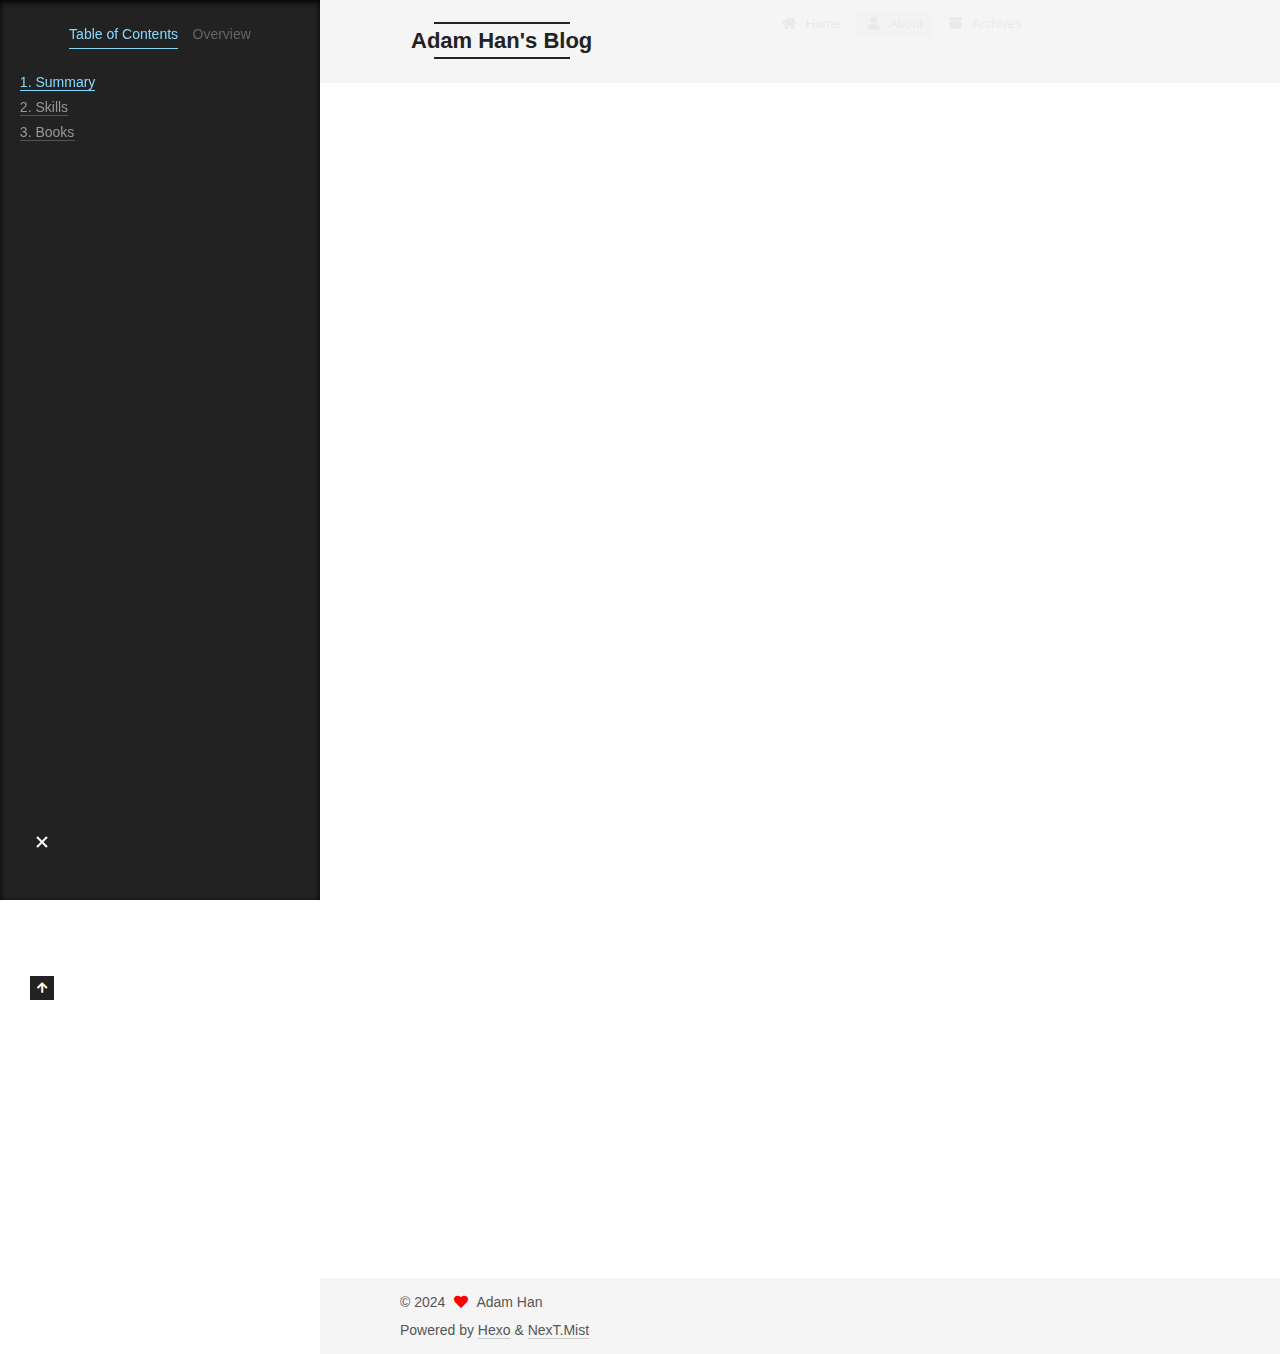
==== about/index.html @ f5cac51f "Site updated: YYYY-01-Jan 7, 2024 23:50:27" ====
<!DOCTYPE html>
<html lang="en">
<head>
  <meta charset="UTF-8">
<meta name="viewport" content="width=device-width, initial-scale=1, maximum-scale=2">
<meta name="theme-color" content="#222">
<meta name="generator" content="Hexo 7.0.0">
  <link rel="apple-touch-icon" sizes="180x180" href="/images/apple-touch-icon-next.png">
  <link rel="icon" type="image/png" sizes="32x32" href="/images/favicon-32x32-next.png">
  <link rel="icon" type="image/png" sizes="16x16" href="/images/favicon-16x16-next.png">
  <link rel="mask-icon" href="/images/logo.svg" color="#222">

<link rel="stylesheet" href="/css/main.css">


<link rel="stylesheet" href="/lib/font-awesome/css/all.min.css">

<script id="hexo-configurations">
    var NexT = window.NexT || {};
    var CONFIG = {"hostname":"meliber.github.io","root":"/","scheme":"Mist","version":"7.8.0","exturl":false,"sidebar":{"position":"left","display":"post","padding":18,"offset":12,"onmobile":false},"copycode":{"enable":false,"show_result":false,"style":null},"back2top":{"enable":true,"sidebar":false,"scrollpercent":false},"bookmark":{"enable":false,"color":"#222","save":"auto"},"fancybox":false,"mediumzoom":false,"lazyload":false,"pangu":false,"comments":{"style":"tabs","active":null,"storage":true,"lazyload":false,"nav":null},"algolia":{"hits":{"per_page":10},"labels":{"input_placeholder":"Search for Posts","hits_empty":"We didn't find any results for the search: ${query}","hits_stats":"${hits} results found in ${time} ms"}},"localsearch":{"enable":false,"trigger":"auto","top_n_per_article":1,"unescape":false,"preload":false},"motion":{"enable":true,"async":false,"transition":{"post_block":"fadeIn","post_header":"slideDownIn","post_body":"slideDownIn","coll_header":"slideLeftIn","sidebar":"slideUpIn"}}};
  </script>

  <meta name="description" content="SummaryAdaptable geological technologist with problem solving skills, a drive to learn new technology, and over 10 years of experience working in GIS related roles.Linux user, love open source, techno">
<meta property="og:type" content="website">
<meta property="og:title" content="Adma Han">
<meta property="og:url" content="https://meliber.github.io/about/index.html">
<meta property="og:site_name" content="Adam Han&#39;s Blog">
<meta property="og:description" content="SummaryAdaptable geological technologist with problem solving skills, a drive to learn new technology, and over 10 years of experience working in GIS related roles.Linux user, love open source, techno">
<meta property="og:locale" content="en_US">
<meta property="article:published_time" content="2024-01-08T04:47:10.000Z">
<meta property="article:modified_time" content="2024-01-08T05:49:15.433Z">
<meta property="article:author" content="Adam Han">
<meta name="twitter:card" content="summary">

<link rel="canonical" href="https://meliber.github.io/about/">


<script id="page-configurations">
  // https://hexo.io/docs/variables.html
  CONFIG.page = {
    sidebar: "",
    isHome : false,
    isPost : false,
    lang   : 'en'
  };
</script>

  <title>Adma Han | Adam Han's Blog
</title>
  






  <noscript>
  <style>
  .use-motion .brand,
  .use-motion .menu-item,
  .sidebar-inner,
  .use-motion .post-block,
  .use-motion .pagination,
  .use-motion .comments,
  .use-motion .post-header,
  .use-motion .post-body,
  .use-motion .collection-header { opacity: initial; }

  .use-motion .site-title,
  .use-motion .site-subtitle {
    opacity: initial;
    top: initial;
  }

  .use-motion .logo-line-before i { left: initial; }
  .use-motion .logo-line-after i { right: initial; }
  </style>
</noscript>

</head>

<body itemscope itemtype="http://schema.org/WebPage">
  <div class="container use-motion">
    <div class="headband"></div>

    <header class="header" itemscope itemtype="http://schema.org/WPHeader">
      <div class="header-inner"><div class="site-brand-container">
  <div class="site-nav-toggle">
    <div class="toggle" aria-label="Toggle navigation bar">
      <span class="toggle-line toggle-line-first"></span>
      <span class="toggle-line toggle-line-middle"></span>
      <span class="toggle-line toggle-line-last"></span>
    </div>
  </div>

  <div class="site-meta">

    <a href="/" class="brand" rel="start">
      <span class="logo-line-before"><i></i></span>
      <h1 class="site-title">Adam Han's Blog</h1>
      <span class="logo-line-after"><i></i></span>
    </a>
  </div>

  <div class="site-nav-right">
    <div class="toggle popup-trigger">
    </div>
  </div>
</div>




<nav class="site-nav">
  <ul id="menu" class="main-menu menu">
        <li class="menu-item menu-item-home">

    <a href="/" rel="section"><i class="fa fa-home fa-fw"></i>Home</a>

  </li>
        <li class="menu-item menu-item-about">

    <a href="/about/" rel="section"><i class="fa fa-user fa-fw"></i>About</a>

  </li>
        <li class="menu-item menu-item-archives">

    <a href="/archives/" rel="section"><i class="fa fa-archive fa-fw"></i>Archives</a>

  </li>
  </ul>
</nav>




</div>
    </header>

    
  <div class="back-to-top">
    <i class="fa fa-arrow-up"></i>
    <span>0%</span>
  </div>


    <main class="main">
      <div class="main-inner">
        <div class="content-wrap">
          
  
  

          <div class="content page posts-expand">
            

    
    
    
    <div class="post-block" lang="en">
      <header class="post-header">

<h1 class="post-title" itemprop="name headline">Adma Han
</h1>

<div class="post-meta">
  

</div>

</header>

      
      
      
      <div class="post-body">
          <h2 id="Summary"><a href="#Summary" class="headerlink" title="Summary"></a>Summary</h2><p>Adaptable geological technologist with problem solving skills, a drive to learn new technology, and over 10 years of experience working in GIS related roles.<br>Linux user, love open source, technology, reading and learning.</p>
<h2 id="Skills"><a href="#Skills" class="headerlink" title="Skills"></a>Skills</h2><ul>
<li>Petroleum exporation and assessment, experience in <a target="_blank" rel="noopener" href="https://en.wikipedia.org/wiki/Pearl_River_Mouth_basin">PRMB</a></li>
<li>Programming in Python, SQL, JavaScript, Bash</li>
</ul>
<h2 id="Books"><a href="#Books" class="headerlink" title="Books"></a>Books</h2><ul>
<li><a target="_blank" rel="noopener" href="https://www.goodreads.com/book/show/61439040-1984">1984</a></li>
<li><a target="_blank" rel="noopener" href="https://www.goodreads.com/book/show/261243.History_of_the_Peloponnesian_War">History of the Peloponnesian War</a></li>
<li><a target="_blank" rel="noopener" href="https://www.goodreads.com/book/show/11612989-the-dictator-s-handbook">The Dictator’s Handbook: Why Bad Behavior Is Almost Always Good Politics</a></li>
<li><a target="_blank" rel="noopener" href="https://www.goodreads.com/book/show/243685.A_History_of_Western_Philosophy">A History of Western Philosophy</a></li>
<li><a target="_blank" rel="noopener" href="https://www.goodreads.com/book/show/11468377-thinking-fast-and-slow">Thinking, Fast and Slow</a></li>
<li><a target="_blank" rel="noopener" href="https://www.goodreads.com/book/show/385228.On_Liberty">On Liberty</a></li>
<li><a target="_blank" rel="noopener" href="https://www.goodreads.com/book/show/240592.The_Open_Society_and_Its_Enemies">The Open Society and Its Enemies</a></li>
<li><a target="_blank" rel="noopener" href="https://www.goodreads.com/book/show/61553.The_Poverty_of_Historicism">The Poverty of Historicism</a></li>
<li><a target="_blank" rel="noopener" href="https://www.goodreads.com/book/show/61550.The_Logic_of_Scientific_Discovery">The Logic of Scientific Discovery</a></li>
<li><a target="_blank" rel="noopener" href="https://www.goodreads.com/book/show/331226.Unended_Quest">Unended Quest: An Intellectual Autobiography</a></li>
<li><a target="_blank" rel="noopener" href="https://www.goodreads.com/book/show/25698.An_Inquiry_into_the_Nature_and_Causes_of_the_Wealth_of_Nations">An Inquiry into the Nature and Causes of the Wealth of Nations</a></li>
<li><a target="_blank" rel="noopener" href="https://www.goodreads.com/book/show/36166009-the-federalist-papers">The Federalist Papers</a></li>
<li><a target="_blank" rel="noopener" href="https://www.goodreads.com/book/show/6934913-the-shortest-history-of-europe">The Shortest History of Europe</a></li>
<li><a target="_blank" rel="noopener" href="https://www.goodreads.com/book/show/13838796-data-structures-and-algorithms-in-python">Data Structures and Algorithms in Python</a></li>
</ul>

      </div>
      
      
      
    </div>
    

    
    
    


          </div>
          

<script>
  window.addEventListener('tabs:register', () => {
    let { activeClass } = CONFIG.comments;
    if (CONFIG.comments.storage) {
      activeClass = localStorage.getItem('comments_active') || activeClass;
    }
    if (activeClass) {
      let activeTab = document.querySelector(`a[href="#comment-${activeClass}"]`);
      if (activeTab) {
        activeTab.click();
      }
    }
  });
  if (CONFIG.comments.storage) {
    window.addEventListener('tabs:click', event => {
      if (!event.target.matches('.tabs-comment .tab-content .tab-pane')) return;
      let commentClass = event.target.classList[1];
      localStorage.setItem('comments_active', commentClass);
    });
  }
</script>

        </div>
          
  
  <div class="toggle sidebar-toggle">
    <span class="toggle-line toggle-line-first"></span>
    <span class="toggle-line toggle-line-middle"></span>
    <span class="toggle-line toggle-line-last"></span>
  </div>

  <aside class="sidebar">
    <div class="sidebar-inner">

      <ul class="sidebar-nav motion-element">
        <li class="sidebar-nav-toc">
          Table of Contents
        </li>
        <li class="sidebar-nav-overview">
          Overview
        </li>
      </ul>

      <!--noindex-->
      <div class="post-toc-wrap sidebar-panel">
          <div class="post-toc motion-element"><ol class="nav"><li class="nav-item nav-level-2"><a class="nav-link" href="#Summary"><span class="nav-number">1.</span> <span class="nav-text">Summary</span></a></li><li class="nav-item nav-level-2"><a class="nav-link" href="#Skills"><span class="nav-number">2.</span> <span class="nav-text">Skills</span></a></li><li class="nav-item nav-level-2"><a class="nav-link" href="#Books"><span class="nav-number">3.</span> <span class="nav-text">Books</span></a></li></ol></div>
      </div>
      <!--/noindex-->

      <div class="site-overview-wrap sidebar-panel">
        <div class="site-author motion-element" itemprop="author" itemscope itemtype="http://schema.org/Person">
  <p class="site-author-name" itemprop="name">Adam Han</p>
  <div class="site-description" itemprop="description"></div>
</div>
<div class="site-state-wrap motion-element">
  <nav class="site-state">
      <div class="site-state-item site-state-posts">
          <a href="/archives/">
        
          <span class="site-state-item-count">1</span>
          <span class="site-state-item-name">posts</span>
        </a>
      </div>
  </nav>
</div>
  <div class="links-of-author motion-element">
      <span class="links-of-author-item">
        <a href="https://www.linkedin.com/in/adam-han-999005277/" title="Linkedin → https:&#x2F;&#x2F;www.linkedin.com&#x2F;in&#x2F;adam-han-999005277&#x2F;" rel="noopener" target="_blank"><i class="fab fa-linkedin fa-fw"></i>Linkedin</a>
      </span>
      <span class="links-of-author-item">
        <a href="https://github.com/meliber" title="GitHub → https:&#x2F;&#x2F;github.com&#x2F;meliber" rel="noopener" target="_blank"><i class="fab fa-github fa-fw"></i>GitHub</a>
      </span>
  </div>



      </div>

    </div>
  </aside>
  <div id="sidebar-dimmer"></div>


      </div>
    </main>

    <footer class="footer">
      <div class="footer-inner">
        

        

<div class="copyright">
  
  &copy; 
  <span itemprop="copyrightYear">2024</span>
  <span class="with-love">
    <i class="fa fa-heart"></i>
  </span>
  <span class="author" itemprop="copyrightHolder">Adam Han</span>
</div>
  <div class="powered-by">Powered by <a href="https://hexo.io/" class="theme-link" rel="noopener" target="_blank">Hexo</a> & <a href="https://mist.theme-next.org/" class="theme-link" rel="noopener" target="_blank">NexT.Mist</a>
  </div>

        








      </div>
    </footer>
  </div>

  
  <script src="/lib/anime.min.js"></script>
  <script src="/lib/velocity/velocity.min.js"></script>
  <script src="/lib/velocity/velocity.ui.min.js"></script>

<script src="/js/utils.js"></script>

<script src="/js/motion.js"></script>


<script src="/js/schemes/muse.js"></script>


<script src="/js/next-boot.js"></script>




  















  

  

</body>
</html>
---- css/main.css ----
:root {
  --body-bg-color: #fff;
  --content-bg-color: #f5f5f5;
  --card-bg-color: #f5f5f5;
  --text-color: #555;
  --blockquote-color: #666;
  --link-color: #555;
  --link-hover-color: #222;
  --brand-color: #222;
  --brand-hover-color: #222;
  --table-row-odd-bg-color: #f9f9f9;
  --table-row-hover-bg-color: #f5f5f5;
  --menu-item-bg-color: #ddd;
  --btn-default-bg: transparent;
  --btn-default-color: var(--link-color);
  --btn-default-border-color: var(--link-color);
  --btn-default-hover-bg: transparent;
  --btn-default-hover-color: var(--link-hover-color);
  --btn-default-hover-border-color: var(--link-hover-color);
}
html {
  line-height: 1.15; /* 1 */
  -webkit-text-size-adjust: 100%; /* 2 */
}
body {
  margin: 0;
}
main {
  display: block;
}
h1 {
  font-size: 2em;
  margin: 0.67em 0;
}
hr {
  box-sizing: content-box; /* 1 */
  height: 0; /* 1 */
  overflow: visible; /* 2 */
}
pre {
  font-family: monospace, monospace; /* 1 */
  font-size: 1em; /* 2 */
}
a {
  background: transparent;
}
abbr[title] {
  border-bottom: none; /* 1 */
  text-decoration: underline; /* 2 */
  text-decoration: underline dotted; /* 2 */
}
b,
strong {
  font-weight: bolder;
}
code,
kbd,
samp {
  font-family: monospace, monospace; /* 1 */
  font-size: 1em; /* 2 */
}
small {
  font-size: 80%;
}
sub,
sup {
  font-size: 75%;
  line-height: 0;
  position: relative;
  vertical-align: baseline;
}
sub {
  bottom: -0.25em;
}
sup {
  top: -0.5em;
}
img {
  border-style: none;
}
button,
input,
optgroup,
select,
textarea {
  font-family: inherit; /* 1 */
  font-size: 100%; /* 1 */
  line-height: 1.15; /* 1 */
  margin: 0; /* 2 */
}
button,
input {
/* 1 */
  overflow: visible;
}
button,
select {
/* 1 */
  text-transform: none;
}
button,
[type='button'],
[type='reset'],
[type='submit'] {
  -webkit-appearance: button;
}
button::-moz-focus-inner,
[type='button']::-moz-focus-inner,
[type='reset']::-moz-focus-inner,
[type='submit']::-moz-focus-inner {
  border-style: none;
  padding: 0;
}
button:-moz-focusring,
[type='button']:-moz-focusring,
[type='reset']:-moz-focusring,
[type='submit']:-moz-focusring {
  outline: 1px dotted ButtonText;
}
fieldset {
  padding: 0.35em 0.75em 0.625em;
}
legend {
  box-sizing: border-box; /* 1 */
  color: inherit; /* 2 */
  display: table; /* 1 */
  max-width: 100%; /* 1 */
  padding: 0; /* 3 */
  white-space: normal; /* 1 */
}
progress {
  vertical-align: baseline;
}
textarea {
  overflow: auto;
}
[type='checkbox'],
[type='radio'] {
  box-sizing: border-box; /* 1 */
  padding: 0; /* 2 */
}
[type='number']::-webkit-inner-spin-button,
[type='number']::-webkit-outer-spin-button {
  height: auto;
}
[type='search'] {
  outline-offset: -2px; /* 2 */
  -webkit-appearance: textfield; /* 1 */
}
[type='search']::-webkit-search-decoration {
  -webkit-appearance: none;
}
::-webkit-file-upload-button {
  font: inherit; /* 2 */
  -webkit-appearance: button; /* 1 */
}
details {
  display: block;
}
summary {
  display: list-item;
}
template {
  display: none;
}
[hidden] {
  display: none;
}
::selection {
  background: #262a30;
  color: #eee;
}
html,
body {
  height: 100%;
}
body {
  background: var(--body-bg-color);
  color: var(--text-color);
  font-family: 'Lato', "PingFang SC", "Microsoft YaHei", sans-serif;
  font-size: 1em;
  line-height: 2;
}
@media (max-width: 991px) {
  body {
    padding-left: 0 !important;
    padding-right: 0 !important;
  }
}
h1,
h2,
h3,
h4,
h5,
h6 {
  font-family: 'Lato', "PingFang SC", "Microsoft YaHei", sans-serif;
  font-weight: bold;
  line-height: 1.5;
  margin: 20px 0 15px;
}
h1 {
  font-size: 1.5em;
}
h2 {
  font-size: 1.375em;
}
h3 {
  font-size: 1.25em;
}
h4 {
  font-size: 1.125em;
}
h5 {
  font-size: 1em;
}
h6 {
  font-size: 0.875em;
}
p {
  margin: 0 0 20px 0;
}
a,
span.exturl {
  border-bottom: 1px solid #ccc;
  color: var(--link-color);
  outline: 0;
  text-decoration: none;
  overflow-wrap: break-word;
  word-wrap: break-word;
  cursor: pointer;
}
a:hover,
span.exturl:hover {
  border-bottom-color: var(--link-hover-color);
  color: var(--link-hover-color);
}
iframe,
img,
video {
  display: block;
  margin-left: auto;
  margin-right: auto;
  max-width: 100%;
}
hr {
  background-image: repeating-linear-gradient(-45deg, #ddd, #ddd 4px, transparent 4px, transparent 8px);
  border: 0;
  height: 3px;
  margin: 40px 0;
}
blockquote {
  border-left: 4px solid #ddd;
  color: var(--blockquote-color);
  margin: 0;
  padding: 0 15px;
}
blockquote cite::before {
  content: '-';
  padding: 0 5px;
}
dt {
  font-weight: bold;
}
dd {
  margin: 0;
  padding: 0;
}
kbd {
  background-color: #f5f5f5;
  background-image: linear-gradient(#eee, #fff, #eee);
  border: 1px solid #ccc;
  border-radius: 0.2em;
  box-shadow: 0.1em 0.1em 0.2em rgba(0,0,0,0.1);
  color: #555;
  font-family: inherit;
  padding: 0.1em 0.3em;
  white-space: nowrap;
}
.table-container {
  overflow: auto;
}
table {
  border-collapse: collapse;
  border-spacing: 0;
  font-size: 0.875em;
  margin: 0 0 20px 0;
  width: 100%;
}
tbody tr:nth-of-type(odd) {
  background: var(--table-row-odd-bg-color);
}
tbody tr:hover {
  background: var(--table-row-hover-bg-color);
}
caption,
th,
td {
  font-weight: normal;
  padding: 8px;
  vertical-align: middle;
}
th,
td {
  border: 1px solid #ddd;
  border-bottom: 3px solid #ddd;
}
th {
  font-weight: 700;
  padding-bottom: 10px;
}
td {
  border-bottom-width: 1px;
}
.btn {
  background: var(--btn-default-bg);
  border: 2px solid var(--btn-default-border-color);
  border-radius: 0;
  color: var(--btn-default-color);
  display: inline-block;
  font-size: 0.875em;
  line-height: 2;
  padding: 0 20px;
  text-decoration: none;
  transition-property: background-color;
  transition-delay: 0s;
  transition-duration: 0.2s;
  transition-timing-function: ease-in-out;
}
.btn:hover {
  background: var(--btn-default-hover-bg);
  border-color: var(--btn-default-hover-border-color);
  color: var(--btn-default-hover-color);
}
.btn + .btn {
  margin: 0 0 8px 8px;
}
.btn .fa-fw {
  text-align: left;
  width: 1.285714285714286em;
}
.toggle {
  line-height: 0;
}
.toggle .toggle-line {
  background: #fff;
  display: inline-block;
  height: 2px;
  left: 0;
  position: relative;
  top: 0;
  transition: all 0.4s;
  vertical-align: top;
  width: 100%;
}
.toggle .toggle-line:not(:first-child) {
  margin-top: 3px;
}
.toggle.toggle-arrow .toggle-line-first {
  left: 50%;
  top: 2px;
  transform: rotate(45deg);
  width: 50%;
}
.toggle.toggle-arrow .toggle-line-middle {
  left: 2px;
  width: 90%;
}
.toggle.toggle-arrow .toggle-line-last {
  left: 50%;
  top: -2px;
  transform: rotate(-45deg);
  width: 50%;
}
.toggle.toggle-close .toggle-line-first {
  transform: rotate(-45deg);
  top: 5px;
}
.toggle.toggle-close .toggle-line-middle {
  opacity: 0;
}
.toggle.toggle-close .toggle-line-last {
  transform: rotate(45deg);
  top: -5px;
}
.highlight,
pre {
  background: #f7f7f7;
  color: #4d4d4c;
  line-height: 1.6;
  margin: 0 auto 20px;
}
pre,
code {
  font-family: consolas, Menlo, monospace, "PingFang SC", "Microsoft YaHei";
}
code {
  background: #eee;
  border-radius: 3px;
  color: #555;
  padding: 2px 4px;
  overflow-wrap: break-word;
  word-wrap: break-word;
}
.highlight *::selection {
  background: #d6d6d6;
}
.highlight pre {
  border: 0;
  margin: 0;
  padding: 10px 0;
}
.highlight table {
  border: 0;
  margin: 0;
  width: auto;
}
.highlight td {
  border: 0;
  padding: 0;
}
.highlight figcaption {
  background: #eff2f3;
  color: #4d4d4c;
  display: flex;
  font-size: 0.875em;
  justify-content: space-between;
  line-height: 1.2;
  padding: 0.5em;
}
.highlight figcaption a {
  color: #4d4d4c;
}
.highlight figcaption a:hover {
  border-bottom-color: #4d4d4c;
}
.highlight .gutter {
  -moz-user-select: none;
  -ms-user-select: none;
  -webkit-user-select: none;
  user-select: none;
}
.highlight .gutter pre {
  background: #eff2f3;
  color: #869194;
  padding-left: 10px;
  padding-right: 10px;
  text-align: right;
}
.highlight .code pre {
  background: #f7f7f7;
  padding-left: 10px;
  width: 100%;
}
.gist table {
  width: auto;
}
.gist table td {
  border: 0;
}
pre {
  overflow: auto;
  padding: 10px;
}
pre code {
  background: none;
  color: #4d4d4c;
  font-size: 0.875em;
  padding: 0;
  text-shadow: none;
}
pre .deletion {
  background: #fdd;
}
pre .addition {
  background: #dfd;
}
pre .meta {
  color: #eab700;
  -moz-user-select: none;
  -ms-user-select: none;
  -webkit-user-select: none;
  user-select: none;
}
pre .comment {
  color: #8e908c;
}
pre .variable,
pre .attribute,
pre .tag,
pre .name,
pre .regexp,
pre .ruby .constant,
pre .xml .tag .title,
pre .xml .pi,
pre .xml .doctype,
pre .html .doctype,
pre .css .id,
pre .css .class,
pre .css .pseudo {
  color: #c82829;
}
pre .number,
pre .preprocessor,
pre .built_in,
pre .builtin-name,
pre .literal,
pre .params,
pre .constant,
pre .command {
  color: #f5871f;
}
pre .ruby .class .title,
pre .css .rules .attribute,
pre .string,
pre .symbol,
pre .value,
pre .inheritance,
pre .header,
pre .ruby .symbol,
pre .xml .cdata,
pre .special,
pre .formula {
  color: #718c00;
}
pre .title,
pre .css .hexcolor {
  color: #3e999f;
}
pre .function,
pre .python .decorator,
pre .python .title,
pre .ruby .function .title,
pre .ruby .title .keyword,
pre .perl .sub,
pre .javascript .title,
pre .coffeescript .title {
  color: #4271ae;
}
pre .keyword,
pre .javascript .function {
  color: #8959a8;
}
.blockquote-center {
  border-left: none;
  margin: 40px 0;
  padding: 0;
  position: relative;
  text-align: center;
}
.blockquote-center .fa {
  display: block;
  opacity: 0.6;
  position: absolute;
  width: 100%;
}
.blockquote-center .fa-quote-left {
  border-top: 1px solid #ccc;
  text-align: left;
  top: -20px;
}
.blockquote-center .fa-quote-right {
  border-bottom: 1px solid #ccc;
  text-align: right;
  bottom: -20px;
}
.blockquote-center p,
.blockquote-center div {
  text-align: center;
}
.post-body .group-picture img {
  margin: 0 auto;
  padding: 0 3px;
}
.group-picture-row {
  margin-bottom: 6px;
  overflow: hidden;
}
.group-picture-column {
  float: left;
  margin-bottom: 10px;
}
.post-body .label {
  color: #555;
  display: inline;
  padding: 0 2px;
}
.post-body .label.default {
  background: #f0f0f0;
}
.post-body .label.primary {
  background: #efe6f7;
}
.post-body .label.info {
  background: #e5f2f8;
}
.post-body .label.success {
  background: #e7f4e9;
}
.post-body .label.warning {
  background: #fcf6e1;
}
.post-body .label.danger {
  background: #fae8eb;
}
.post-body .tabs {
  margin-bottom: 20px;
}
.post-body .tabs,
.tabs-comment {
  display: block;
  padding-top: 10px;
  position: relative;
}
.post-body .tabs ul.nav-tabs,
.tabs-comment ul.nav-tabs {
  display: flex;
  flex-wrap: wrap;
  margin: 0;
  margin-bottom: -1px;
  padding: 0;
}
@media (max-width: 413px) {
  .post-body .tabs ul.nav-tabs,
  .tabs-comment ul.nav-tabs {
    display: block;
    margin-bottom: 5px;
  }
}
.post-body .tabs ul.nav-tabs li.tab,
.tabs-comment ul.nav-tabs li.tab {
  border-bottom: 1px solid #ddd;
  border-left: 1px solid transparent;
  border-right: 1px solid transparent;
  border-top: 3px solid transparent;
  flex-grow: 1;
  list-style-type: none;
  border-radius: 0 0 0 0;
}
@media (max-width: 413px) {
  .post-body .tabs ul.nav-tabs li.tab,
  .tabs-comment ul.nav-tabs li.tab {
    border-bottom: 1px solid transparent;
    border-left: 3px solid transparent;
    border-right: 1px solid transparent;
    border-top: 1px solid transparent;
  }
}
@media (max-width: 413px) {
  .post-body .tabs ul.nav-tabs li.tab,
  .tabs-comment ul.nav-tabs li.tab {
    border-radius: 0;
  }
}
.post-body .tabs ul.nav-tabs li.tab a,
.tabs-comment ul.nav-tabs li.tab a {
  border-bottom: initial;
  display: block;
  line-height: 1.8;
  outline: 0;
  padding: 0.25em 0.75em;
  text-align: center;
  transition-delay: 0s;
  transition-duration: 0.2s;
  transition-timing-function: ease-out;
}
.post-body .tabs ul.nav-tabs li.tab a i,
.tabs-comment ul.nav-tabs li.tab a i {
  width: 1.285714285714286em;
}
.post-body .tabs ul.nav-tabs li.tab.active,
.tabs-comment ul.nav-tabs li.tab.active {
  border-bottom: 1px solid transparent;
  border-left: 1px solid #ddd;
  border-right: 1px solid #ddd;
  border-top: 3px solid #fc6423;
}
@media (max-width: 413px) {
  .post-body .tabs ul.nav-tabs li.tab.active,
  .tabs-comment ul.nav-tabs li.tab.active {
    border-bottom: 1px solid #ddd;
    border-left: 3px solid #fc6423;
    border-right: 1px solid #ddd;
    border-top: 1px solid #ddd;
  }
}
.post-body .tabs ul.nav-tabs li.tab.active a,
.tabs-comment ul.nav-tabs li.tab.active a {
  color: var(--link-color);
  cursor: default;
}
.post-body .tabs .tab-content .tab-pane,
.tabs-comment .tab-content .tab-pane {
  border: 1px solid #ddd;
  border-top: 0;
  padding: 20px 20px 0 20px;
  border-radius: 0;
}
.post-body .tabs .tab-content .tab-pane:not(.active),
.tabs-comment .tab-content .tab-pane:not(.active) {
  display: none;
}
.post-body .tabs .tab-content .tab-pane.active,
.tabs-comment .tab-content .tab-pane.active {
  display: block;
}
.post-body .tabs .tab-content .tab-pane.active:nth-of-type(1),
.tabs-comment .tab-content .tab-pane.active:nth-of-type(1) {
  border-radius: 0 0 0 0;
}
@media (max-width: 413px) {
  .post-body .tabs .tab-content .tab-pane.active:nth-of-type(1),
  .tabs-comment .tab-content .tab-pane.active:nth-of-type(1) {
    border-radius: 0;
  }
}
.post-body .note {
  border-radius: 3px;
  margin-bottom: 20px;
  padding: 1em;
  position: relative;
  border: 1px solid #eee;
  border-left-width: 5px;
}
.post-body .note h2,
.post-body .note h3,
.post-body .note h4,
.post-body .note h5,
.post-body .note h6 {
  margin-top: 0;
  border-bottom: initial;
  margin-bottom: 0;
  padding-top: 0;
}
.post-body .note p:first-child,
.post-body .note ul:first-child,
.post-body .note ol:first-child,
.post-body .note table:first-child,
.post-body .note pre:first-child,
.post-body .note blockquote:first-child,
.post-body .note img:first-child {
  margin-top: 0;
}
.post-body .note p:last-child,
.post-body .note ul:last-child,
.post-body .note ol:last-child,
.post-body .note table:last-child,
.post-body .note pre:last-child,
.post-body .note blockquote:last-child,
.post-body .note img:last-child {
  margin-bottom: 0;
}
.post-body .note.default {
  border-left-color: #777;
}
.post-body .note.default h2,
.post-body .note.default h3,
.post-body .note.default h4,
.post-body .note.default h5,
.post-body .note.default h6 {
  color: #777;
}
.post-body .note.primary {
  border-left-color: #6f42c1;
}
.post-body .note.primary h2,
.post-body .note.primary h3,
.post-body .note.primary h4,
.post-body .note.primary h5,
.post-body .note.primary h6 {
  color: #6f42c1;
}
.post-body .note.info {
  border-left-color: #428bca;
}
.post-body .note.info h2,
.post-body .note.info h3,
.post-body .note.info h4,
.post-body .note.info h5,
.post-body .note.info h6 {
  color: #428bca;
}
.post-body .note.success {
  border-left-color: #5cb85c;
}
.post-body .note.success h2,
.post-body .note.success h3,
.post-body .note.success h4,
.post-body .note.success h5,
.post-body .note.success h6 {
  color: #5cb85c;
}
.post-body .note.warning {
  border-left-color: #f0ad4e;
}
.post-body .note.warning h2,
.post-body .note.warning h3,
.post-body .note.warning h4,
.post-body .note.warning h5,
.post-body .note.warning h6 {
  color: #f0ad4e;
}
.post-body .note.danger {
  border-left-color: #d9534f;
}
.post-body .note.danger h2,
.post-body .note.danger h3,
.post-body .note.danger h4,
.post-body .note.danger h5,
.post-body .note.danger h6 {
  color: #d9534f;
}
.pagination .prev,
.pagination .next,
.pagination .page-number,
.pagination .space {
  display: inline-block;
  margin: 0 10px;
  padding: 0 11px;
  position: relative;
  top: -1px;
}
@media (max-width: 767px) {
  .pagination .prev,
  .pagination .next,
  .pagination .page-number,
  .pagination .space {
    margin: 0 5px;
  }
}
.pagination {
  border-top: 1px solid #eee;
  margin: 120px 0 0;
  text-align: center;
}
.pagination .prev,
.pagination .next,
.pagination .page-number {
  border-bottom: 0;
  border-top: 1px solid #eee;
  transition-property: border-color;
  transition-delay: 0s;
  transition-duration: 0.2s;
  transition-timing-function: ease-in-out;
}
.pagination .prev:hover,
.pagination .next:hover,
.pagination .page-number:hover {
  border-top-color: #222;
}
.pagination .space {
  margin: 0;
  padding: 0;
}
.pagination .prev {
  margin-left: 0;
}
.pagination .next {
  margin-right: 0;
}
.pagination .page-number.current {
  background: #ccc;
  border-top-color: #ccc;
  color: #fff;
}
@media (max-width: 767px) {
  .pagination {
    border-top: none;
  }
  .pagination .prev,
  .pagination .next,
  .pagination .page-number {
    border-bottom: 1px solid #eee;
    border-top: 0;
    margin-bottom: 10px;
    padding: 0 10px;
  }
  .pagination .prev:hover,
  .pagination .next:hover,
  .pagination .page-number:hover {
    border-bottom-color: #222;
  }
}
.comments {
  margin-top: 60px;
  overflow: hidden;
}
.comment-button-group {
  display: flex;
  flex-wrap: wrap-reverse;
  justify-content: center;
  margin: 1em 0;
}
.comment-button-group .comment-button {
  margin: 0.1em 0.2em;
}
.comment-button-group .comment-button.active {
  background: var(--btn-default-hover-bg);
  border-color: var(--btn-default-hover-border-color);
  color: var(--btn-default-hover-color);
}
.comment-position {
  display: none;
}
.comment-position.active {
  display: block;
}
.tabs-comment {
  background: var(--content-bg-color);
  margin-top: 4em;
  padding-top: 0;
}
.tabs-comment .comments {
  border: 0;
  box-shadow: none;
  margin-top: 0;
  padding-top: 0;
}
.container {
  min-height: 100%;
  position: relative;
}
.main-inner {
  margin: 0 auto;
  width: 700px;
}
@media (min-width: 1200px) {
  .main-inner {
    width: 800px;
  }
}
@media (min-width: 1600px) {
  .main-inner {
    width: 900px;
  }
}
@media (max-width: 767px) {
  .content-wrap {
    padding: 0 20px;
  }
}
.header {
  background: transparent;
}
.header-inner {
  margin: 0 auto;
  width: 700px;
}
@media (min-width: 1200px) {
  .header-inner {
    width: 800px;
  }
}
@media (min-width: 1600px) {
  .header-inner {
    width: 900px;
  }
}
.site-brand-container {
  display: flex;
  flex-shrink: 0;
  padding: 0 10px;
}
.headband {
  background: #222;
  height: 3px;
}
.site-meta {
  flex-grow: 1;
  text-align: left;
}
@media (max-width: 767px) {
  .site-meta {
    text-align: center;
  }
}
.brand {
  border-bottom: none;
  color: var(--brand-color);
  display: inline-block;
  line-height: 1.375em;
  padding: 0 40px;
  position: relative;
}
.brand:hover {
  color: var(--brand-hover-color);
}
.site-title {
  font-family: 'Lato', "PingFang SC", "Microsoft YaHei", sans-serif;
  font-size: 1.375em;
  font-weight: normal;
  margin: 0;
}
.site-subtitle {
  color: #999;
  font-size: 0.8125em;
  margin: 10px 0;
}
.use-motion .brand {
  opacity: 0;
}
.use-motion .site-title,
.use-motion .site-subtitle,
.use-motion .custom-logo-image {
  opacity: 0;
  position: relative;
  top: -10px;
}
.site-nav-toggle,
.site-nav-right {
  display: none;
}
@media (max-width: 767px) {
  .site-nav-toggle,
  .site-nav-right {
    display: flex;
    flex-direction: column;
    justify-content: center;
  }
}
.site-nav-toggle .toggle,
.site-nav-right .toggle {
  color: var(--text-color);
  padding: 10px;
  width: 22px;
}
.site-nav-toggle .toggle .toggle-line,
.site-nav-right .toggle .toggle-line {
  background: var(--text-color);
  border-radius: 1px;
}
.site-nav {
  display: block;
}
@media (max-width: 767px) {
  .site-nav {
    clear: both;
    display: none;
  }
}
.site-nav.site-nav-on {
  display: block;
}
.menu {
  margin-top: 20px;
  padding-left: 0;
  text-align: center;
}
.menu-item {
  display: inline-block;
  list-style: none;
  margin: 0 10px;
}
@media (max-width: 767px) {
  .menu-item {
    display: block;
    margin-top: 10px;
  }
  .menu-item.menu-item-search {
    display: none;
  }
}
.menu-item a,
.menu-item span.exturl {
  border-bottom: 0;
  display: block;
  font-size: 0.8125em;
  transition-property: border-color;
  transition-delay: 0s;
  transition-duration: 0.2s;
  transition-timing-function: ease-in-out;
}
@media (hover: none) {
  .menu-item a:hover,
  .menu-item span.exturl:hover {
    border-bottom-color: transparent !important;
  }
}
.menu-item .fa,
.menu-item .fab,
.menu-item .far,
.menu-item .fas {
  margin-right: 8px;
}
.menu-item .badge {
  display: inline-block;
  font-weight: bold;
  line-height: 1;
  margin-left: 0.35em;
  margin-top: 0.35em;
  text-align: center;
  white-space: nowrap;
}
@media (max-width: 767px) {
  .menu-item .badge {
    float: right;
    margin-left: 0;
  }
}
.menu-item-active a,
.menu .menu-item a:hover,
.menu .menu-item span.exturl:hover {
  background: var(--menu-item-bg-color);
}
.use-motion .menu-item {
  opacity: 0;
}
.sidebar {
  background: #222;
  bottom: 0;
  box-shadow: inset 0 2px 6px #000;
  position: fixed;
  top: 0;
}
@media (max-width: 991px) {
  .sidebar {
    display: none;
  }
}
.sidebar-inner {
  color: #999;
  padding: 18px 10px;
  text-align: center;
}
.cc-license {
  margin-top: 10px;
  text-align: center;
}
.cc-license .cc-opacity {
  border-bottom: none;
  opacity: 0.7;
}
.cc-license .cc-opacity:hover {
  opacity: 0.9;
}
.cc-license img {
  display: inline-block;
}
.site-author-image {
  border: 2px solid #333;
  display: block;
  margin: 0 auto;
  max-width: 96px;
  padding: 2px;
}
.site-author-name {
  color: #f5f5f5;
  font-weight: normal;
  margin: 5px 0 0;
  text-align: center;
}
.site-description {
  color: #999;
  font-size: 1em;
  margin-top: 5px;
  text-align: center;
}
.links-of-author {
  margin-top: 15px;
}
.links-of-author a,
.links-of-author span.exturl {
  border-bottom-color: #555;
  display: inline-block;
  font-size: 0.8125em;
  margin-bottom: 10px;
  margin-right: 10px;
  vertical-align: middle;
}
.links-of-author a::before,
.links-of-author span.exturl::before {
  background: #fffaff;
  border-radius: 50%;
  content: ' ';
  display: inline-block;
  height: 4px;
  margin-right: 3px;
  vertical-align: middle;
  width: 4px;
}
.sidebar-button {
  margin-top: 15px;
}
.sidebar-button a {
  border: 1px solid #fc6423;
  border-radius: 4px;
  color: #fc6423;
  display: inline-block;
  padding: 0 15px;
}
.sidebar-button a .fa,
.sidebar-button a .fab,
.sidebar-button a .far,
.sidebar-button a .fas {
  margin-right: 5px;
}
.sidebar-button a:hover {
  background: #fc6423;
  border: 1px solid #fc6423;
  color: #fff;
}
.sidebar-button a:hover .fa,
.sidebar-button a:hover .fab,
.sidebar-button a:hover .far,
.sidebar-button a:hover .fas {
  color: #fff;
}
.links-of-blogroll {
  font-size: 0.8125em;
  margin-top: 10px;
}
.links-of-blogroll-title {
  font-size: 0.875em;
  font-weight: 600;
  margin-top: 0;
}
.links-of-blogroll-list {
  list-style: none;
  margin: 0;
  padding: 0;
}
#sidebar-dimmer {
  display: none;
}
@media (max-width: 767px) {
  #sidebar-dimmer {
    background: #000;
    display: block;
    height: 100%;
    left: 100%;
    opacity: 0;
    position: fixed;
    top: 0;
    width: 100%;
    z-index: 1100;
  }
  .sidebar-active + #sidebar-dimmer {
    opacity: 0.7;
    transform: translateX(-100%);
    transition: opacity 0.5s;
  }
}
.sidebar-nav {
  margin: 0;
  padding-bottom: 20px;
  padding-left: 0;
}
.sidebar-nav li {
  border-bottom: 1px solid transparent;
  color: #666;
  cursor: pointer;
  display: inline-block;
  font-size: 0.875em;
}
.sidebar-nav li.sidebar-nav-overview {
  margin-left: 10px;
}
.sidebar-nav li:hover {
  color: #f5f5f5;
}
.sidebar-nav .sidebar-nav-active {
  border-bottom-color: #87daff;
  color: #87daff;
}
.sidebar-nav .sidebar-nav-active:hover {
  color: #87daff;
}
.sidebar-panel {
  display: none;
  overflow-x: hidden;
  overflow-y: auto;
}
.sidebar-panel-active {
  display: block;
}
.sidebar-toggle {
  background: #222;
  bottom: 45px;
  cursor: pointer;
  height: 14px;
  left: 30px;
  padding: 5px;
  position: fixed;
  width: 14px;
  z-index: 1300;
}
@media (max-width: 991px) {
  .sidebar-toggle {
    left: 20px;
    opacity: 0.8;
    display: none;
  }
}
.sidebar-toggle:hover .toggle-line {
  background: #87daff;
}
.post-toc {
  font-size: 0.875em;
}
.post-toc ol {
  list-style: none;
  margin: 0;
  padding: 0 2px 5px 10px;
  text-align: left;
}
.post-toc ol > ol {
  padding-left: 0;
}
.post-toc ol a {
  transition-property: all;
  transition-delay: 0s;
  transition-duration: 0.2s;
  transition-timing-function: ease-in-out;
}
.post-toc .nav-item {
  line-height: 1.8;
  overflow: hidden;
  text-overflow: ellipsis;
  white-space: nowrap;
}
.post-toc .nav .nav-child {
  display: none;
}
.post-toc .nav .active > .nav-child {
  display: block;
}
.post-toc .nav .active-current > .nav-child {
  display: block;
}
.post-toc .nav .active-current > .nav-child > .nav-item {
  display: block;
}
.post-toc .nav .active > a {
  border-bottom-color: #87daff;
  color: #87daff;
}
.post-toc .nav .active-current > a {
  color: #87daff;
}
.post-toc .nav .active-current > a:hover {
  color: #87daff;
}
.site-state {
  display: flex;
  justify-content: center;
  line-height: 1.4;
  margin-top: 10px;
  overflow: hidden;
  text-align: center;
  white-space: nowrap;
}
.site-state-item {
  padding: 0 15px;
}
.site-state-item:not(:first-child) {
  border-left: 1px solid #333;
}
.site-state-item a {
  border-bottom: none;
}
.site-state-item-count {
  display: block;
  font-size: 1.25em;
  font-weight: 600;
  text-align: center;
}
.site-state-item-name {
  color: inherit;
  font-size: 0.875em;
}
.footer {
  color: #999;
  font-size: 0.875em;
  padding: 20px 0;
}
.footer.footer-fixed {
  bottom: 0;
  left: 0;
  position: absolute;
  right: 0;
}
.footer-inner {
  box-sizing: border-box;
  margin: 0 auto;
  text-align: center;
  width: 700px;
}
@media (min-width: 1200px) {
  .footer-inner {
    width: 800px;
  }
}
@media (min-width: 1600px) {
  .footer-inner {
    width: 900px;
  }
}
.languages {
  display: inline-block;
  font-size: 1.125em;
  position: relative;
}
.languages .lang-select-label span {
  margin: 0 0.5em;
}
.languages .lang-select {
  height: 100%;
  left: 0;
  opacity: 0;
  position: absolute;
  top: 0;
  width: 100%;
}
.with-love {
  color: #ff0000;
  display: inline-block;
  margin: 0 5px;
}
.powered-by,
.theme-info {
  display: inline-block;
}
@-moz-keyframes iconAnimate {
  0%, 100% {
    transform: scale(1);
  }
  10%, 30% {
    transform: scale(0.9);
  }
  20%, 40%, 60%, 80% {
    transform: scale(1.1);
  }
  50%, 70% {
    transform: scale(1.1);
  }
}
@-webkit-keyframes iconAnimate {
  0%, 100% {
    transform: scale(1);
  }
  10%, 30% {
    transform: scale(0.9);
  }
  20%, 40%, 60%, 80% {
    transform: scale(1.1);
  }
  50%, 70% {
    transform: scale(1.1);
  }
}
@-o-keyframes iconAnimate {
  0%, 100% {
    transform: scale(1);
  }
  10%, 30% {
    transform: scale(0.9);
  }
  20%, 40%, 60%, 80% {
    transform: scale(1.1);
  }
  50%, 70% {
    transform: scale(1.1);
  }
}
@keyframes iconAnimate {
  0%, 100% {
    transform: scale(1);
  }
  10%, 30% {
    transform: scale(0.9);
  }
  20%, 40%, 60%, 80% {
    transform: scale(1.1);
  }
  50%, 70% {
    transform: scale(1.1);
  }
}
.back-to-top {
  font-size: 12px;
  text-align: center;
  transition-delay: 0s;
  transition-duration: 0.2s;
  transition-timing-function: ease-in-out;
}
.back-to-top {
  background: #222;
  bottom: -100px;
  box-sizing: border-box;
  color: #fff;
  cursor: pointer;
  left: 30px;
  opacity: 1;
  padding: 0 6px;
  position: fixed;
  transition-property: bottom;
  z-index: 1300;
  width: 24px;
}
.back-to-top span {
  display: none;
}
.back-to-top:hover {
  color: #87daff;
}
.back-to-top.back-to-top-on {
  bottom: 19px;
}
@media (max-width: 991px) {
  .back-to-top {
    left: 20px;
    opacity: 0.8;
  }
}
.post-body {
  font-family: 'Lato', "PingFang SC", "Microsoft YaHei", sans-serif;
  overflow-wrap: break-word;
  word-wrap: break-word;
}
@media (min-width: 1200px) {
  .post-body {
    font-size: 1.125em;
  }
}
.post-body .exturl .fa {
  font-size: 0.875em;
  margin-left: 4px;
}
.post-body .image-caption,
.post-body .figure .caption {
  color: #999;
  font-size: 0.875em;
  font-weight: bold;
  line-height: 1;
  margin: -20px auto 15px;
  text-align: center;
}
.post-sticky-flag {
  display: inline-block;
  transform: rotate(30deg);
}
.post-button {
  margin-top: 40px;
  text-align: center;
}
.use-motion .post-block,
.use-motion .pagination,
.use-motion .comments {
  opacity: 0;
}
.use-motion .post-header {
  opacity: 0;
}
.use-motion .post-body {
  opacity: 0;
}
.use-motion .collection-header {
  opacity: 0;
}
.posts-collapse {
  margin-left: 35px;
  position: relative;
}
@media (max-width: 767px) {
  .posts-collapse {
    margin-left: 0px;
    margin-right: 0px;
  }
}
.posts-collapse .collection-title {
  font-size: 1.125em;
  position: relative;
}
.posts-collapse .collection-title::before {
  background: #999;
  border: 1px solid #fff;
  border-radius: 50%;
  content: ' ';
  height: 10px;
  left: 0;
  margin-left: -6px;
  margin-top: -4px;
  position: absolute;
  top: 50%;
  width: 10px;
}
.posts-collapse .collection-year {
  font-size: 1.5em;
  font-weight: bold;
  margin: 60px 0;
  position: relative;
}
.posts-collapse .collection-year::before {
  background: #bbb;
  border-radius: 50%;
  content: ' ';
  height: 8px;
  left: 0;
  margin-left: -4px;
  margin-top: -4px;
  position: absolute;
  top: 50%;
  width: 8px;
}
.posts-collapse .collection-header {
  display: block;
  margin: 0 0 0 20px;
}
.posts-collapse .collection-header small {
  color: #bbb;
  margin-left: 5px;
}
.posts-collapse .post-header {
  border-bottom: 1px dashed #ccc;
  margin: 30px 0;
  padding-left: 15px;
  position: relative;
  transition-property: border;
  transition-delay: 0s;
  transition-duration: 0.2s;
  transition-timing-function: ease-in-out;
}
.posts-collapse .post-header::before {
  background: #bbb;
  border: 1px solid #fff;
  border-radius: 50%;
  content: ' ';
  height: 6px;
  left: 0;
  margin-left: -4px;
  position: absolute;
  top: 0.75em;
  transition-property: background;
  width: 6px;
  transition-delay: 0s;
  transition-duration: 0.2s;
  transition-timing-function: ease-in-out;
}
.posts-collapse .post-header:hover {
  border-bottom-color: #666;
}
.posts-collapse .post-header:hover::before {
  background: #222;
}
.posts-collapse .post-meta {
  display: inline;
  font-size: 0.75em;
  margin-right: 10px;
}
.posts-collapse .post-title {
  display: inline;
}
.posts-collapse .post-title a,
.posts-collapse .post-title span.exturl {
  border-bottom: none;
  color: var(--link-color);
}
.posts-collapse .post-title .fa-external-link-alt {
  font-size: 0.875em;
  margin-left: 5px;
}
.posts-collapse::before {
  background: #f5f5f5;
  content: ' ';
  height: 100%;
  left: 0;
  margin-left: -2px;
  position: absolute;
  top: 1.25em;
  width: 4px;
}
.post-eof {
  background: #ccc;
  height: 1px;
  margin: 80px auto 60px;
  text-align: center;
  width: 8%;
}
.post-block:last-of-type .post-eof {
  display: none;
}
.content {
  padding-top: 40px;
}
@media (min-width: 992px) {
  .post-body {
    text-align: justify;
  }
}
@media (max-width: 991px) {
  .post-body {
    text-align: justify;
  }
}
.post-body h1,
.post-body h2,
.post-body h3,
.post-body h4,
.post-body h5,
.post-body h6 {
  padding-top: 10px;
}
.post-body h1 .header-anchor,
.post-body h2 .header-anchor,
.post-body h3 .header-anchor,
.post-body h4 .header-anchor,
.post-body h5 .header-anchor,
.post-body h6 .header-anchor {
  border-bottom-style: none;
  color: #ccc;
  float: right;
  margin-left: 10px;
  visibility: hidden;
}
.post-body h1 .header-anchor:hover,
.post-body h2 .header-anchor:hover,
.post-body h3 .header-anchor:hover,
.post-body h4 .header-anchor:hover,
.post-body h5 .header-anchor:hover,
.post-body h6 .header-anchor:hover {
  color: inherit;
}
.post-body h1:hover .header-anchor,
.post-body h2:hover .header-anchor,
.post-body h3:hover .header-anchor,
.post-body h4:hover .header-anchor,
.post-body h5:hover .header-anchor,
.post-body h6:hover .header-anchor {
  visibility: visible;
}
.post-body iframe,
.post-body img,
.post-body video {
  margin-bottom: 20px;
}
.post-body .video-container {
  height: 0;
  margin-bottom: 20px;
  overflow: hidden;
  padding-top: 75%;
  position: relative;
  width: 100%;
}
.post-body .video-container iframe,
.post-body .video-container object,
.post-body .video-container embed {
  height: 100%;
  left: 0;
  margin: 0;
  position: absolute;
  top: 0;
  width: 100%;
}
.post-gallery {
  align-items: center;
  display: grid;
  grid-gap: 10px;
  grid-template-columns: 1fr 1fr 1fr;
  margin-bottom: 20px;
}
@media (max-width: 767px) {
  .post-gallery {
    grid-template-columns: 1fr 1fr;
  }
}
.post-gallery a {
  border: 0;
}
.post-gallery img {
  margin: 0;
}
.posts-expand .post-header {
  font-size: 1.125em;
}
.posts-expand .post-title {
  font-size: 1.5em;
  font-weight: normal;
  margin: initial;
  text-align: center;
  overflow-wrap: break-word;
  word-wrap: break-word;
}
.posts-expand .post-title-link {
  border-bottom: none;
  color: var(--link-color);
  display: inline-block;
  position: relative;
  vertical-align: top;
}
.posts-expand .post-title-link::before {
  background: var(--link-color);
  bottom: 0;
  content: '';
  height: 2px;
  left: 0;
  position: absolute;
  transform: scaleX(0);
  visibility: hidden;
  width: 100%;
  transition-delay: 0s;
  transition-duration: 0.2s;
  transition-timing-function: ease-in-out;
}
.posts-expand .post-title-link:hover::before {
  transform: scaleX(1);
  visibility: visible;
}
.posts-expand .post-title-link .fa-external-link-alt {
  font-size: 0.875em;
  margin-left: 5px;
}
.posts-expand .post-meta {
  color: #999;
  font-family: 'Lato', "PingFang SC", "Microsoft YaHei", sans-serif;
  font-size: 0.75em;
  margin: 3px 0 60px 0;
  text-align: center;
}
.posts-expand .post-meta .post-description {
  font-size: 0.875em;
  margin-top: 2px;
}
.posts-expand .post-meta time {
  border-bottom: 1px dashed #999;
  cursor: pointer;
}
.post-meta .post-meta-item + .post-meta-item::before {
  content: '|';
  margin: 0 0.5em;
}
.post-meta-divider {
  margin: 0 0.5em;
}
.post-meta-item-icon {
  margin-right: 3px;
}
@media (max-width: 991px) {
  .post-meta-item-icon {
    display: inline-block;
  }
}
@media (max-width: 991px) {
  .post-meta-item-text {
    display: none;
  }
}
.post-nav {
  border-top: 1px solid #eee;
  display: flex;
  justify-content: space-between;
  margin-top: 15px;
  padding: 10px 5px 0;
}
.post-nav-item {
  flex: 1;
}
.post-nav-item a {
  border-bottom: none;
  display: block;
  font-size: 0.875em;
  line-height: 1.6;
  position: relative;
}
.post-nav-item a:active {
  top: 2px;
}
.post-nav-item .fa {
  font-size: 0.75em;
}
.post-nav-item:first-child {
  margin-right: 15px;
}
.post-nav-item:first-child .fa {
  margin-right: 5px;
}
.post-nav-item:last-child {
  margin-left: 15px;
  text-align: right;
}
.post-nav-item:last-child .fa {
  margin-left: 5px;
}
.rtl.post-body p,
.rtl.post-body a,
.rtl.post-body h1,
.rtl.post-body h2,
.rtl.post-body h3,
.rtl.post-body h4,
.rtl.post-body h5,
.rtl.post-body h6,
.rtl.post-body li,
.rtl.post-body ul,
.rtl.post-body ol {
  direction: rtl;
  font-family: UKIJ Ekran;
}
.rtl.post-title {
  font-family: UKIJ Ekran;
}
.post-tags {
  margin-top: 40px;
  text-align: center;
}
.post-tags a {
  display: inline-block;
  font-size: 0.8125em;
}
.post-tags a:not(:last-child) {
  margin-right: 10px;
}
.post-widgets {
  border-top: 1px solid #eee;
  margin-top: 15px;
  text-align: center;
}
.wp_rating {
  height: 20px;
  line-height: 20px;
  margin-top: 10px;
  padding-top: 6px;
  text-align: center;
}
.social-like {
  display: flex;
  font-size: 0.875em;
  justify-content: center;
  text-align: center;
}
.reward-container {
  margin: 20px auto;
  padding: 10px 0;
  text-align: center;
  width: 90%;
}
.reward-container button {
  background: transparent;
  border: 1px solid #fc6423;
  border-radius: 0;
  color: #fc6423;
  cursor: pointer;
  line-height: 2;
  outline: 0;
  padding: 0 15px;
  vertical-align: text-top;
}
.reward-container button:hover {
  background: #fc6423;
  border: 1px solid transparent;
  color: #fa9366;
}
#qr {
  padding-top: 20px;
}
#qr a {
  border: 0;
}
#qr img {
  display: inline-block;
  margin: 0.8em 2em 0 2em;
  max-width: 100%;
  width: 180px;
}
#qr p {
  text-align: center;
}
.category-all-page .category-all-title {
  text-align: center;
}
.category-all-page .category-all {
  margin-top: 20px;
}
.category-all-page .category-list {
  list-style: none;
  margin: 0;
  padding: 0;
}
.category-all-page .category-list-item {
  margin: 5px 10px;
}
.category-all-page .category-list-count {
  color: #bbb;
}
.category-all-page .category-list-count::before {
  content: ' (';
  display: inline;
}
.category-all-page .category-list-count::after {
  content: ') ';
  display: inline;
}
.category-all-page .category-list-child {
  padding-left: 10px;
}
.event-list {
  padding: 0;
}
.event-list hr {
  background: #222;
  margin: 20px 0 45px 0;
}
.event-list hr::after {
  background: #222;
  color: #fff;
  content: 'NOW';
  display: inline-block;
  font-weight: bold;
  padding: 0 5px;
  text-align: right;
}
.event-list .event {
  background: #222;
  margin: 20px 0;
  min-height: 40px;
  padding: 15px 0 15px 10px;
}
.event-list .event .event-summary {
  color: #fff;
  margin: 0;
  padding-bottom: 3px;
}
.event-list .event .event-summary::before {
  animation: dot-flash 1s alternate infinite ease-in-out;
  color: #fff;
  content: '\f111';
  display: inline-block;
  font-size: 10px;
  margin-right: 25px;
  vertical-align: middle;
  font-family: 'Font Awesome 5 Free';
  font-weight: 900;
}
.event-list .event .event-relative-time {
  color: #bbb;
  display: inline-block;
  font-size: 12px;
  font-weight: normal;
  padding-left: 12px;
}
.event-list .event .event-details {
  color: #fff;
  display: block;
  line-height: 18px;
  margin-left: 56px;
  padding-bottom: 6px;
  padding-top: 3px;
  text-indent: -24px;
}
.event-list .event .event-details::before {
  color: #fff;
  display: inline-block;
  margin-right: 9px;
  text-align: center;
  text-indent: 0;
  width: 14px;
  font-family: 'Font Awesome 5 Free';
  font-weight: 900;
}
.event-list .event .event-details.event-location::before {
  content: '\f041';
}
.event-list .event .event-details.event-duration::before {
  content: '\f017';
}
.event-list .event-past {
  background: #f5f5f5;
}
.event-list .event-past .event-summary,
.event-list .event-past .event-details {
  color: #bbb;
  opacity: 0.9;
}
.event-list .event-past .event-summary::before,
.event-list .event-past .event-details::before {
  animation: none;
  color: #bbb;
}
@-moz-keyframes dot-flash {
  from {
    opacity: 1;
    transform: scale(1);
  }
  to {
    opacity: 0;
    transform: scale(0.8);
  }
}
@-webkit-keyframes dot-flash {
  from {
    opacity: 1;
    transform: scale(1);
  }
  to {
    opacity: 0;
    transform: scale(0.8);
  }
}
@-o-keyframes dot-flash {
  from {
    opacity: 1;
    transform: scale(1);
  }
  to {
    opacity: 0;
    transform: scale(0.8);
  }
}
@keyframes dot-flash {
  from {
    opacity: 1;
    transform: scale(1);
  }
  to {
    opacity: 0;
    transform: scale(0.8);
  }
}
ul.breadcrumb {
  font-size: 0.75em;
  list-style: none;
  margin: 1em 0;
  padding: 0 2em;
  text-align: center;
}
ul.breadcrumb li {
  display: inline;
}
ul.breadcrumb li + li::before {
  content: '/\00a0';
  font-weight: normal;
  padding: 0.5em;
}
ul.breadcrumb li + li:last-child {
  font-weight: bold;
}
.tag-cloud {
  text-align: center;
}
.tag-cloud a {
  display: inline-block;
  margin: 10px;
}
.tag-cloud a:hover {
  color: var(--link-hover-color) !important;
}
hr {
  height: 2px;
  margin: 20px 0;
}
.btn {
  padding: 0 10px;
}
.headband {
  display: none;
}
.main-inner {
  padding-bottom: 80px;
}
@media (max-width: 767px) {
  .main-inner {
    width: auto;
  }
}
.content {
  padding-top: 80px;
}
@media (max-width: 767px) {
  .content {
    padding-top: 60px;
  }
}
.pagination {
  margin: 120px 0 0;
  text-align: left;
}
@media (max-width: 767px) {
  .pagination {
    margin: 80px 10px 0;
    text-align: center;
  }
}
.footer {
  background: var(--content-bg-color);
  color: var(--text-color);
  padding: 10px 0;
}
.footer-inner {
  text-align: left;
}
@media (max-width: 767px) {
  .footer-inner {
    text-align: center;
    width: auto;
  }
}
.header {
  background: var(--content-bg-color);
}
.header-inner {
  align-items: center;
  display: flex;
  padding: 20px 0;
}
@media (max-width: 767px) {
  .header-inner {
    display: block;
    padding: 10px 0;
    width: auto;
  }
}
.site-meta {
  line-height: normal;
}
.site-meta .brand {
  padding: 2px 1px;
}
@media (max-width: 767px) {
  .site-meta .brand {
    display: block;
  }
}
.site-meta .site-title {
  font-weight: bolder;
}
.logo-line-before,
.logo-line-after {
  display: block;
  margin: 0 auto;
  overflow: hidden;
  width: 75%;
}
@media (max-width: 767px) {
  .logo-line-before,
  .logo-line-after {
    display: none;
  }
}
.logo-line-before i,
.logo-line-after i {
  background: var(--brand-color);
  display: block;
  height: 2px;
  position: relative;
}
.use-motion .logo-line-before i {
  left: -100%;
}
.use-motion .logo-line-after i {
  right: -100%;
}
.site-subtitle {
  display: none;
}
.site-nav {
  flex-grow: 1;
}
@media (max-width: 767px) {
  .site-nav {
    padding: 10px 10px 0;
  }
}
.menu {
  margin: 0;
}
.menu .menu-item {
  margin: 0;
}
@media (max-width: 767px) {
  .menu .menu-item {
    margin-top: 5px;
  }
}
.menu .menu-item a,
.menu .menu-item span.exturl {
  border-radius: 2px;
  padding: 0 10px;
  transition-property: background;
}
@media (max-width: 767px) {
  .menu .menu-item a,
  .menu .menu-item span.exturl {
    text-align: left;
  }
}
.menu .menu-item .badge {
  background: #fff;
  border-radius: 10px;
  color: #555;
  padding: 1px 4px;
  text-shadow: 1px 1px 0 rgba(0,0,0,0.1);
}
.posts-expand.index .post-title,
.posts-expand.index .post-meta {
  text-align: left;
}
@media (max-width: 767px) {
  .posts-expand.index .post-title,
  .posts-expand.index .post-meta {
    text-align: center;
  }
}
.posts-expand.index .post-meta {
  margin: 5px 0 20px 0;
}
.posts-expand .post-eof {
  display: none;
}
.posts-expand .post-block:not(:first-child) {
  margin-top: 120px;
}
.posts-expand .post-title,
.posts-expand .post-meta {
  text-align: center;
}
.posts-expand .post-body img {
  margin-left: 0;
}
.posts-expand .post-tags {
  text-align: left;
}
.posts-expand .post-tags a {
  background: #f5f5f5;
  border-bottom: none;
  padding: 1px 5px;
}
.posts-expand .post-tags a:hover {
  background: #ccc;
}
.posts-expand .post-nav {
  margin-top: 40px;
}
.post-button {
  margin-top: 20px;
  text-align: left;
}
.post-button .btn {
  background: none;
  border: 0;
  border-bottom: 2px solid var(--btn-default-border-color);
  padding: 0;
  transition-property: border;
}
.post-button .btn:hover {
  border-bottom-color: var(--btn-default-hover-border-color);
}
.sidebar {
  left: -320px;
}
.sidebar.sidebar-active {
  left: 0;
}
.sidebar {
  width: 320px;
  z-index: 1200;
  transition-delay: 0s;
  transition-duration: 0.2s;
  transition-timing-function: ease-out;
}
.sidebar a,
.sidebar span.exturl {
  border-bottom-color: #555;
  color: #999;
}
.sidebar a:hover,
.sidebar span.exturl:hover {
  border-bottom-color: #eee;
  color: #eee;
}
.links-of-blogroll-item {
  padding: 2px 10px;
}
.links-of-blogroll-item a,
.links-of-blogroll-item span.exturl {
  box-sizing: border-box;
  display: inline-block;
  max-width: 280px;
  overflow: hidden;
  text-overflow: ellipsis;
  white-space: nowrap;
}
.sub-menu {
  margin: 10px 0;
}
.sub-menu .menu-item {
  display: inline-block;
}
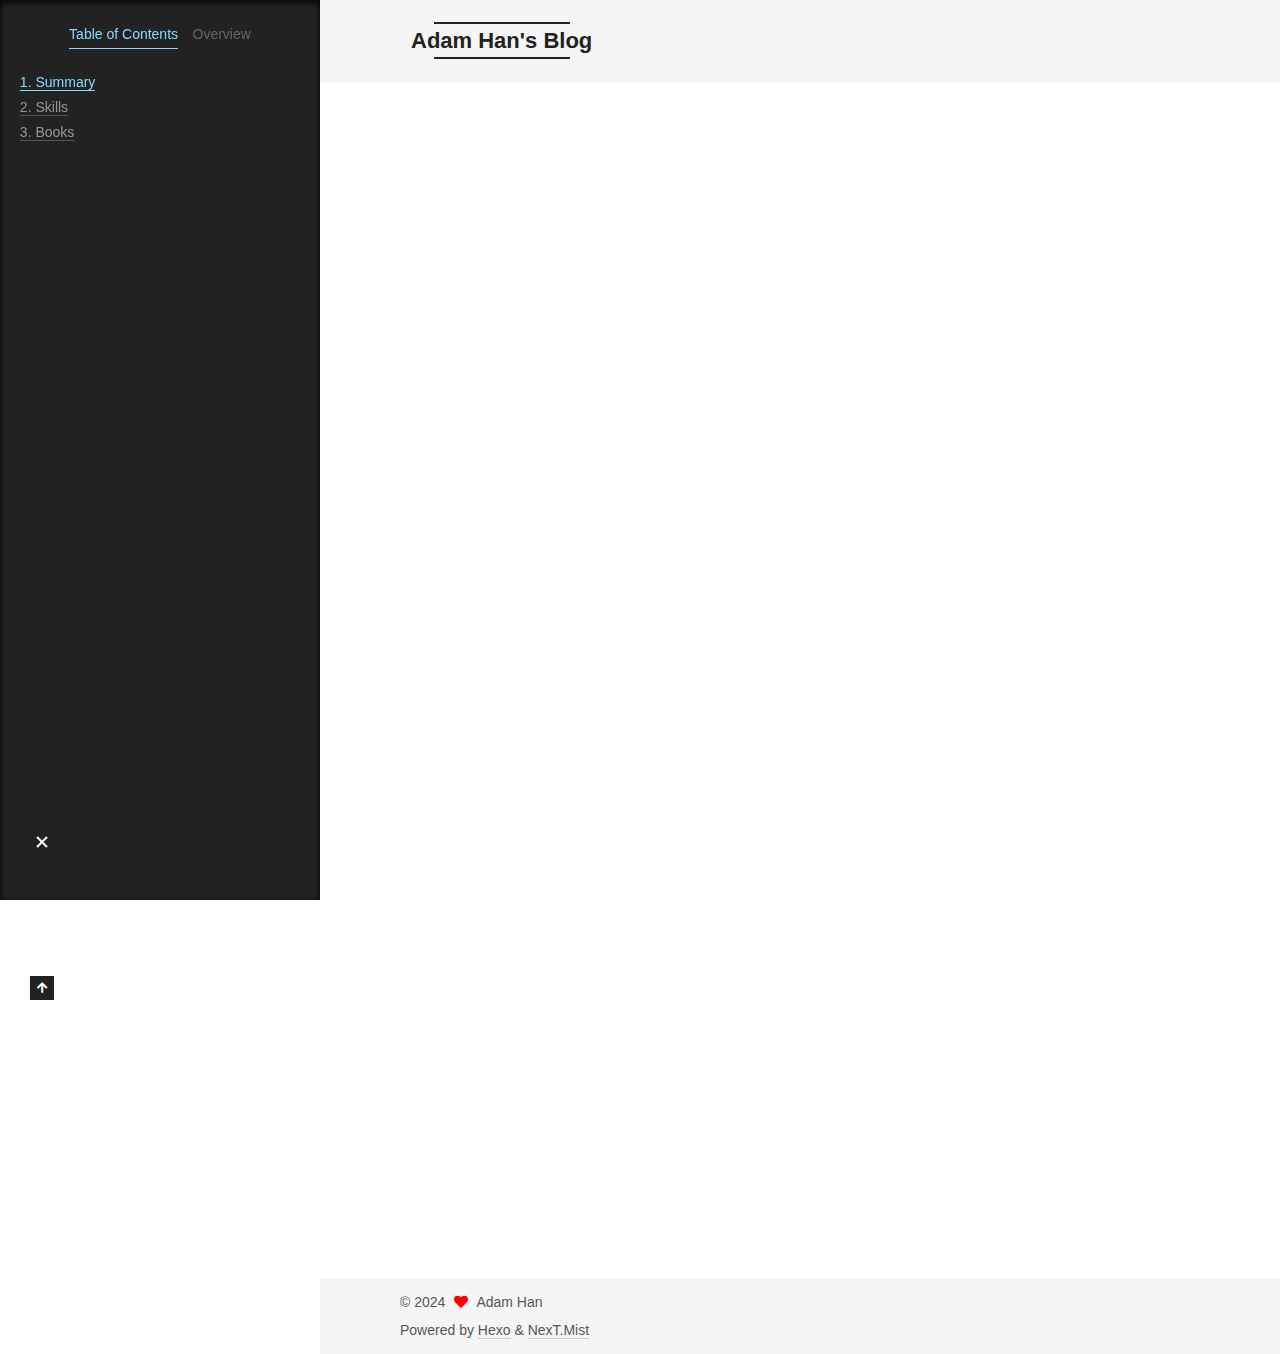
==== commit 31826360: "Site updated: YYYY-01-Jan 8, 2024 00:09:03" ====
--- a/about/index.html
+++ b/about/index.html
@@ -23,7 +23,7 @@
   <meta name="description" content="SummaryAdaptable geological technologist with problem solving skills, a drive to learn new technology, and over 10 years of experience working in GIS related roles.Linux user, love open source, techno">
 <meta property="og:type" content="website">
 <meta property="og:title" content="Adma Han">
-<meta property="og:url" content="https://meliber.github.io/about/index.html">
+<meta property="og:url" content="https://meliber.github.io/about/">
 <meta property="og:site_name" content="Adam Han&#39;s Blog">
 <meta property="og:description" content="SummaryAdaptable geological technologist with problem solving skills, a drive to learn new technology, and over 10 years of experience working in GIS related roles.Linux user, love open source, techno">
 <meta property="og:locale" content="en_US">
--- a/css/main.css
+++ b/css/main.css
@@ -1168,7 +1168,7 @@
 }
 .links-of-author a::before,
 .links-of-author span.exturl::before {
-  background: #fffaff;
+  background: #788f05;
   border-radius: 50%;
   content: ' ';
   display: inline-block;
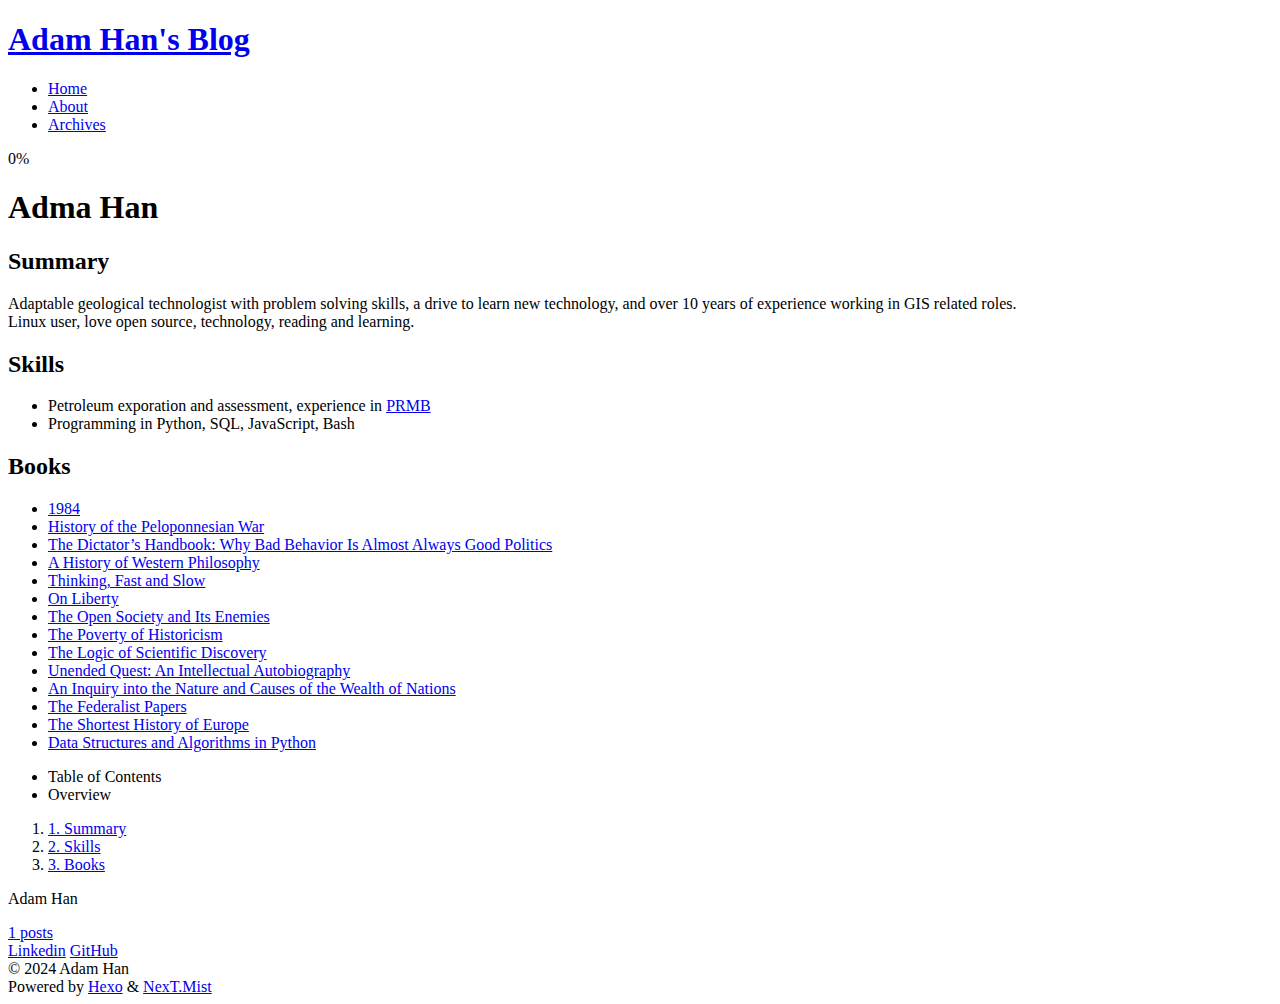
==== commit f9ab5ceb: "Site updated: YYYY-01-Jan 8, 2024 00:10:07" ====
--- a/about/index.html
+++ b/about/index.html
@@ -5,25 +5,25 @@
 <meta name="viewport" content="width=device-width, initial-scale=1, maximum-scale=2">
 <meta name="theme-color" content="#222">
 <meta name="generator" content="Hexo 7.0.0">
-  <link rel="apple-touch-icon" sizes="180x180" href="/images/apple-touch-icon-next.png">
-  <link rel="icon" type="image/png" sizes="32x32" href="/images/favicon-32x32-next.png">
-  <link rel="icon" type="image/png" sizes="16x16" href="/images/favicon-16x16-next.png">
-  <link rel="mask-icon" href="/images/logo.svg" color="#222">
-
-<link rel="stylesheet" href="/css/main.css">
-
-
-<link rel="stylesheet" href="/lib/font-awesome/css/all.min.css">
+  <link rel="apple-touch-icon" sizes="180x180" href="/project/images/apple-touch-icon-next.png">
+  <link rel="icon" type="image/png" sizes="32x32" href="/project/images/favicon-32x32-next.png">
+  <link rel="icon" type="image/png" sizes="16x16" href="/project/images/favicon-16x16-next.png">
+  <link rel="mask-icon" href="/project/images/logo.svg" color="#222">
+
+<link rel="stylesheet" href="/project/css/main.css">
+
+
+<link rel="stylesheet" href="/project/lib/font-awesome/css/all.min.css">
 
 <script id="hexo-configurations">
     var NexT = window.NexT || {};
-    var CONFIG = {"hostname":"meliber.github.io","root":"/","scheme":"Mist","version":"7.8.0","exturl":false,"sidebar":{"position":"left","display":"post","padding":18,"offset":12,"onmobile":false},"copycode":{"enable":false,"show_result":false,"style":null},"back2top":{"enable":true,"sidebar":false,"scrollpercent":false},"bookmark":{"enable":false,"color":"#222","save":"auto"},"fancybox":false,"mediumzoom":false,"lazyload":false,"pangu":false,"comments":{"style":"tabs","active":null,"storage":true,"lazyload":false,"nav":null},"algolia":{"hits":{"per_page":10},"labels":{"input_placeholder":"Search for Posts","hits_empty":"We didn't find any results for the search: ${query}","hits_stats":"${hits} results found in ${time} ms"}},"localsearch":{"enable":false,"trigger":"auto","top_n_per_article":1,"unescape":false,"preload":false},"motion":{"enable":true,"async":false,"transition":{"post_block":"fadeIn","post_header":"slideDownIn","post_body":"slideDownIn","coll_header":"slideLeftIn","sidebar":"slideUpIn"}}};
+    var CONFIG = {"hostname":"meliber.github.io","root":"/project/","scheme":"Mist","version":"7.8.0","exturl":false,"sidebar":{"position":"left","display":"post","padding":18,"offset":12,"onmobile":false},"copycode":{"enable":false,"show_result":false,"style":null},"back2top":{"enable":true,"sidebar":false,"scrollpercent":false},"bookmark":{"enable":false,"color":"#222","save":"auto"},"fancybox":false,"mediumzoom":false,"lazyload":false,"pangu":false,"comments":{"style":"tabs","active":null,"storage":true,"lazyload":false,"nav":null},"algolia":{"hits":{"per_page":10},"labels":{"input_placeholder":"Search for Posts","hits_empty":"We didn't find any results for the search: ${query}","hits_stats":"${hits} results found in ${time} ms"}},"localsearch":{"enable":false,"trigger":"auto","top_n_per_article":1,"unescape":false,"preload":false},"motion":{"enable":true,"async":false,"transition":{"post_block":"fadeIn","post_header":"slideDownIn","post_body":"slideDownIn","coll_header":"slideLeftIn","sidebar":"slideUpIn"}}};
   </script>
 
   <meta name="description" content="SummaryAdaptable geological technologist with problem solving skills, a drive to learn new technology, and over 10 years of experience working in GIS related roles.Linux user, love open source, techno">
 <meta property="og:type" content="website">
 <meta property="og:title" content="Adma Han">
-<meta property="og:url" content="https://meliber.github.io/about/">
+<meta property="og:url" content="https://meliber.github.io/project/about/">
 <meta property="og:site_name" content="Adam Han&#39;s Blog">
 <meta property="og:description" content="SummaryAdaptable geological technologist with problem solving skills, a drive to learn new technology, and over 10 years of experience working in GIS related roles.Linux user, love open source, techno">
 <meta property="og:locale" content="en_US">
@@ -32,7 +32,7 @@
 <meta property="article:author" content="Adam Han">
 <meta name="twitter:card" content="summary">
 
-<link rel="canonical" href="https://meliber.github.io/about/">
+<link rel="canonical" href="https://meliber.github.io/project/about/">
 
 
 <script id="page-configurations">
@@ -95,7 +95,7 @@
 
   <div class="site-meta">
 
-    <a href="/" class="brand" rel="start">
+    <a href="/project/" class="brand" rel="start">
       <span class="logo-line-before"><i></i></span>
       <h1 class="site-title">Adam Han's Blog</h1>
       <span class="logo-line-after"><i></i></span>
@@ -115,17 +115,17 @@
   <ul id="menu" class="main-menu menu">
         <li class="menu-item menu-item-home">
 
-    <a href="/" rel="section"><i class="fa fa-home fa-fw"></i>Home</a>
+    <a href="/project/" rel="section"><i class="fa fa-home fa-fw"></i>Home</a>
 
   </li>
         <li class="menu-item menu-item-about">
 
-    <a href="/about/" rel="section"><i class="fa fa-user fa-fw"></i>About</a>
+    <a href="/project/about/" rel="section"><i class="fa fa-user fa-fw"></i>About</a>
 
   </li>
         <li class="menu-item menu-item-archives">
 
-    <a href="/archives/" rel="section"><i class="fa fa-archive fa-fw"></i>Archives</a>
+    <a href="/project/archives/" rel="section"><i class="fa fa-archive fa-fw"></i>Archives</a>
 
   </li>
   </ul>
@@ -268,7 +268,7 @@
 <div class="site-state-wrap motion-element">
   <nav class="site-state">
       <div class="site-state-item site-state-posts">
-          <a href="/archives/">
+          <a href="/project/archives/">
         
           <span class="site-state-item-count">1</span>
           <span class="site-state-item-name">posts</span>
@@ -329,19 +329,19 @@
   </div>
 
   
-  <script src="/lib/anime.min.js"></script>
-  <script src="/lib/velocity/velocity.min.js"></script>
-  <script src="/lib/velocity/velocity.ui.min.js"></script>
-
-<script src="/js/utils.js"></script>
-
-<script src="/js/motion.js"></script>
-
-
-<script src="/js/schemes/muse.js"></script>
-
-
-<script src="/js/next-boot.js"></script>
+  <script src="/project/lib/anime.min.js"></script>
+  <script src="/project/lib/velocity/velocity.min.js"></script>
+  <script src="/project/lib/velocity/velocity.ui.min.js"></script>
+
+<script src="/project/js/utils.js"></script>
+
+<script src="/project/js/motion.js"></script>
+
+
+<script src="/project/js/schemes/muse.js"></script>
+
+
+<script src="/project/js/next-boot.js"></script>
 
 
 
